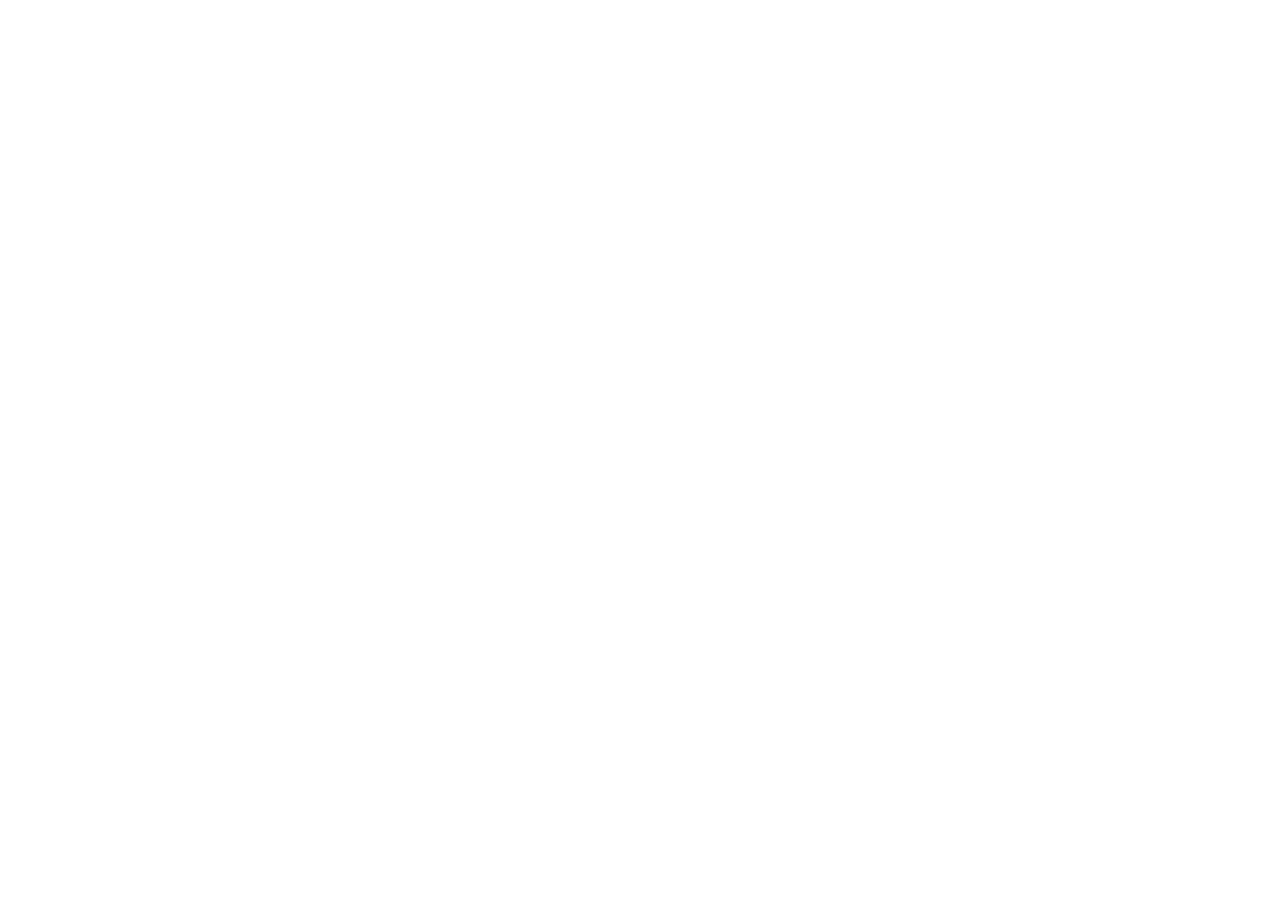
==== practice/1.html @ dc7ae8a5 "first commit" ====
<!DOCTYPE html>
<html lang="en">
<head>
    <meta charset="UTF-8">
    <meta name="viewport" content="width=device-width, initial-scale=1.0">
    <title>Document</title>
    <link rel="stylesheet" href="2.css">
</head>
<body>



    
    <script src="3.js"></script>
</body>
</html>
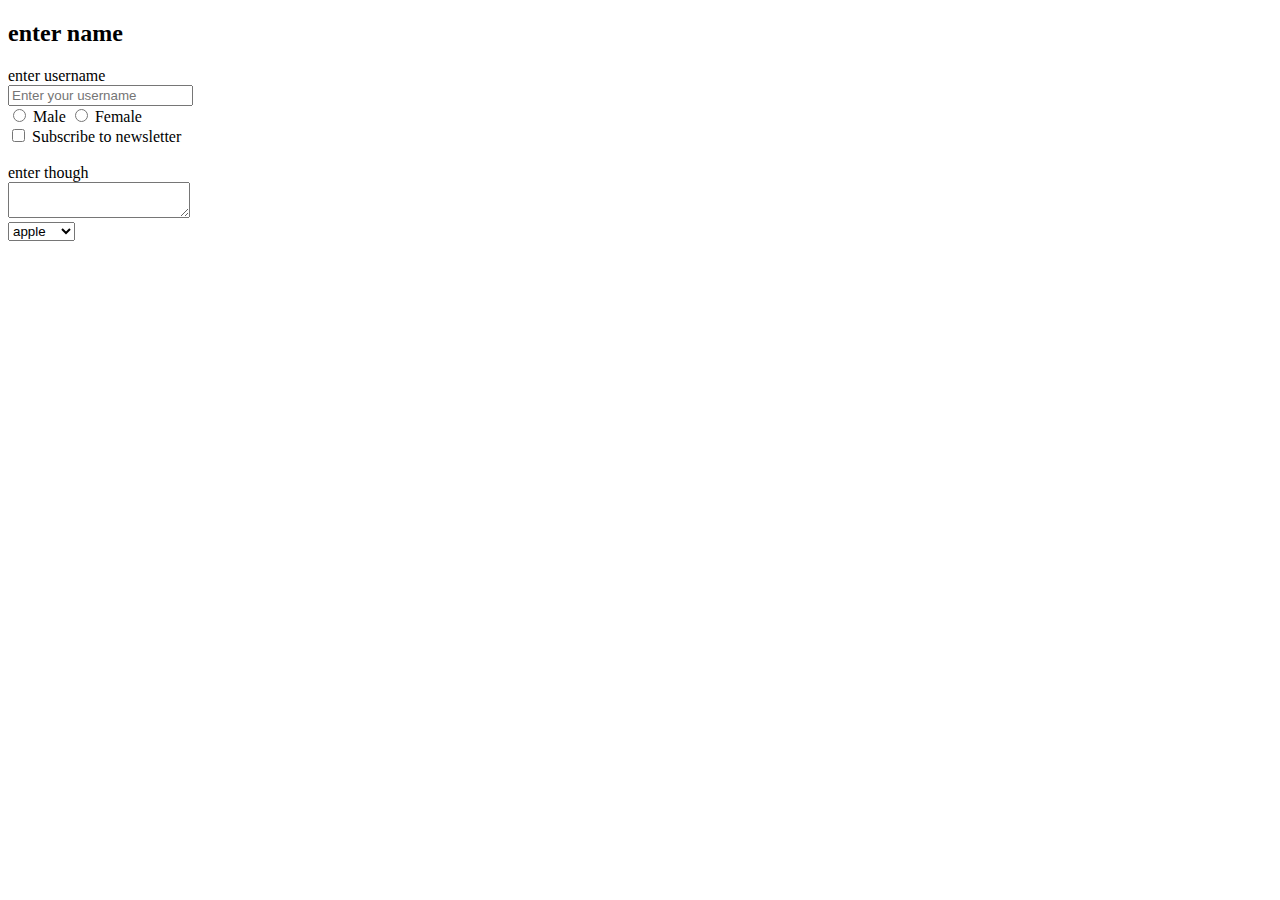
==== commit 72612578: "updated" ====
--- a/practice/1.html
+++ b/practice/1.html
@@ -7,10 +7,36 @@
     <link rel="stylesheet" href="2.css">
 </head>
 <body>
-
-
-
+    <H2>enter name</h2>
+        <div>
+    <form action="post" ></form>
+    <label for="username">enter username</label>
+    <div>
     
+    <input type="text" name="username" placeholder="Enter your username">  
+    <div>
+        <input type="radio" id="male" name="gender" value="male">
+        <label for="male">Male</label>
+        <input type="radio" id="female" name="gender" value="female">
+        <label for="female">Female</label>
+    </div>
+    <div>
+        <input type="checkbox" id="subscribe" name="subscribe" value="yes">
+        <label for="subscribe">Subscribe to newsletter</label>
+    </div>
+    <br>
+    <div>
+        <label for="c">enter though</label><br>
+        <textarea name="c" id="c"></textarea>
+    </div>
+    <div>
+        <select name="" id="">
+            <option value="1">apple</option>
+            <option value="2">banana</option>
+            <option value="3">graph</option>
+            <option value="4">orange</option>
+        </select>
+    </div>
     <script src="3.js"></script>
 </body>
 </html>